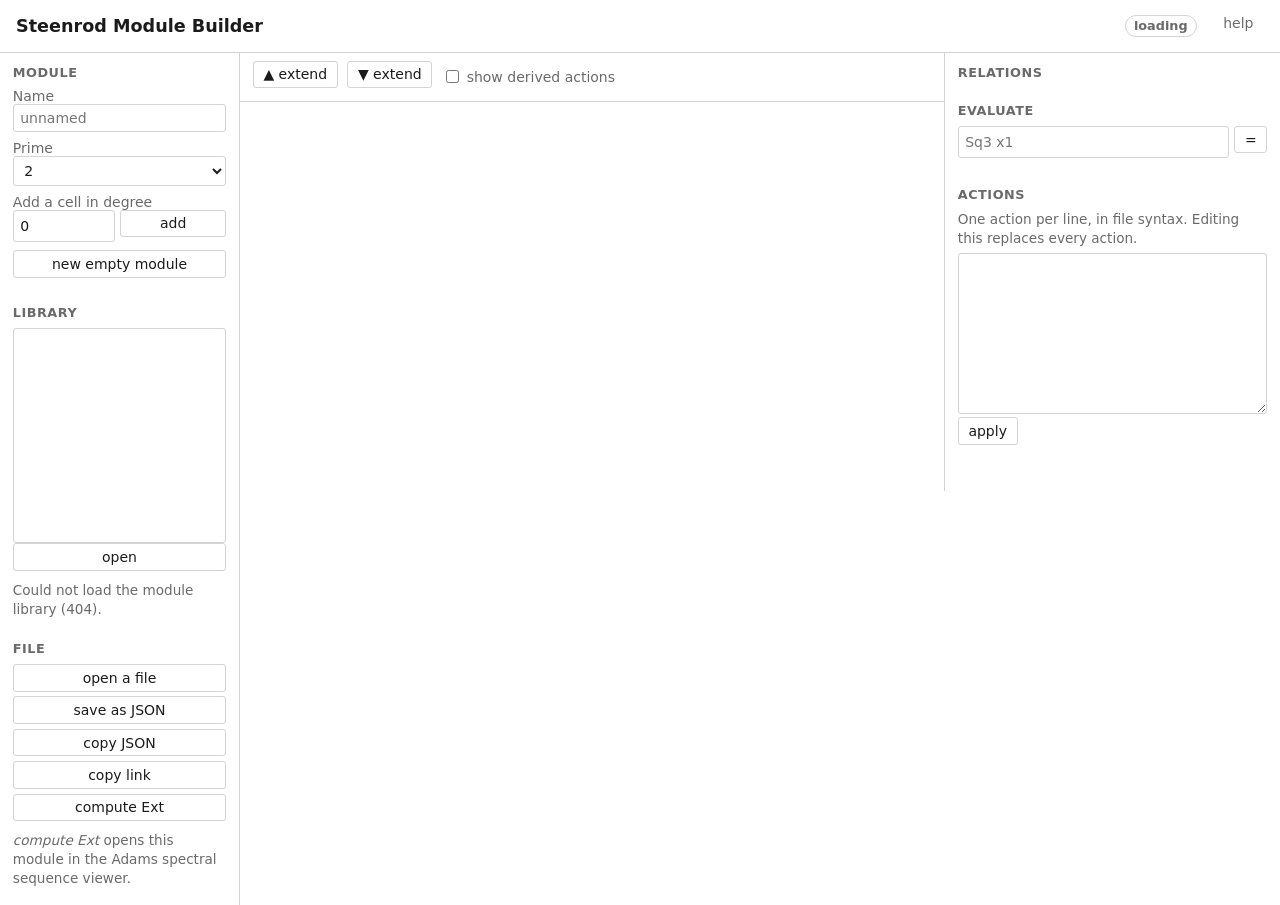
==== web_ext/module_builder/files/index.html @ 43fb8dba "Add the Steenrod module builder (phase 1) A new `web_ext/module_builder` subproject: an interactive " ====
<!DOCTYPE html>
<html lang="en">
    <head>
        <meta charset="utf-8" />
        <meta name="viewport" content="width=device-width, initial-scale=1" />
        <title>Steenrod Module Builder</title>
        <!-- Three cells joined by an arc, inline so the page needs no extra request. -->
        <link
            rel="icon"
            href="data:image/svg+xml,%3Csvg xmlns='http://www.w3.org/2000/svg' viewBox='0 0 32 32'%3E%3Cpath d='M8 26 Q22 16 8 6' fill='none' stroke='%231f6feb' stroke-width='2'/%3E%3Cg fill='%231b1b1b'%3E%3Ccircle cx='8' cy='26' r='4'/%3E%3Ccircle cx='8' cy='16' r='4'/%3E%3Ccircle cx='8' cy='6' r='4'/%3E%3C/g%3E%3C/svg%3E"
        />
        <link rel="stylesheet" href="./index.css" />
        <script defer src="./index.js"></script>
    </head>
    <body>
        <header>
            <h1>Steenrod Module Builder</h1>
            <span id="status" class="status" data-state="loading">loading</span>
            <button type="button" id="help-button" class="ghost">help</button>
        </header>

        <div id="help" hidden>
            <p>
                Build a finite dimensional module over the Steenrod algebra by
                adding cells and drawing the action of the algebra generators
                between them. The module is checked against the Adem relations
                as you edit, and saves in the same JSON format as
                <code>ext/steenrod_modules</code>, so the result can be resolved
                by <code>ext</code> or opened in the Adams spectral sequence
                viewer.
            </p>
            <p>
                <strong>Adding cells.</strong> Click an empty row to add a cell
                in that degree. Use the arrows at either end of the diagram to
                extend the range. Click a cell to select it; then press
                <kbd>Delete</kbd> to remove it or <kbd>F2</kbd> (or double
                click) to rename it.
            </p>
            <p>
                <strong>Drawing actions.</strong> Drag from one cell to another
                to toggle a term in the action of the generator whose degree is
                the gap between them. At the prime 2 the generators are the
                Sq<sup>2<sup>k</sup></sup
                >: Sq<sup>1</sup>, Sq<sup>2</sup>, Sq<sup>4</sup>,
                Sq<sup>8</sup>, … At an odd prime they are the Bockstein β in
                degree 1 and the P<sup>p<sup>k</sup></sup
                >. Other operations are not free parameters — Sq<sup>3</sup> is
                determined by Sq<sup>1</sup>Sq<sup>2</sup> — so they cannot be
                drawn, but they are derived for you: turn on
                <em>show derived actions</em> to see them, or ask for one in the
                evaluator.
            </p>
            <p>
                <strong>The evaluator.</strong> Type an operation applied to an
                element, such as <code>Sq3 x1</code>, <code>Sq2*Sq1 x0</code> or
                <code>Sq2 x0 + Sq1 x1</code>, to see what your generator actions
                imply. Both the spacing used in the actions list (<code
                    >Sq3 x1</code
                >) and the explicit product used by the Steenrod calculator
                (<code>Sq3 * x1</code>) are accepted.
            </p>
            <p>
                <strong>Modules over a subalgebra.</strong> A file with a
                <code>profile</code> field, such as <code>tmf2</code> or
                <code>ko</code>, is a module over a sub-Hopf-algebra rather than
                over the whole Steenrod algebra. Such a module can be viewed,
                edited and saved without losing its profile, but the relation
                checker does not apply to it and is switched off.
            </p>
        </div>

        <main>
            <aside id="sidebar">
                <section>
                    <h2>Module</h2>
                    <label
                        >Name
                        <input
                            type="text"
                            id="module-name"
                            placeholder="unnamed"
                    /></label>
                    <label
                        >Prime
                        <select id="prime">
                            <option value="2" selected>2</option>
                            <option value="3">3</option>
                            <option value="5">5</option>
                            <option value="7">7</option>
                        </select>
                    </label>
                    <label
                        >Add a cell in degree
                        <span class="row">
                            <input type="number" id="new-degree" value="0" />
                            <button type="button" id="add-cell">add</button>
                        </span>
                    </label>
                    <button type="button" id="clear">new empty module</button>
                </section>

                <section>
                    <h2>Library</h2>
                    <select id="library" size="12"></select>
                    <button type="button" id="load-library">open</button>
                    <p class="hint" id="library-hint"></p>
                </section>

                <section>
                    <h2>File</h2>
                    <label class="button-like"
                        >open a file<input
                            type="file"
                            id="upload"
                            accept=".json,application/json"
                            hidden
                    /></label>
                    <button type="button" id="download">save as JSON</button>
                    <button type="button" id="copy">copy JSON</button>
                    <button type="button" id="permalink">copy link</button>
                    <button type="button" id="compute-ext">compute Ext</button>
                    <p class="hint">
                        <em>compute Ext</em> opens this module in the Adams
                        spectral sequence viewer.
                    </p>
                </section>
            </aside>

            <section id="diagram-pane">
                <div id="diagram-controls">
                    <button
                        type="button"
                        id="extend-up"
                        title="add a degree above"
                    >
                        ▲ extend
                    </button>
                    <button
                        type="button"
                        id="extend-down"
                        title="add a degree below"
                    >
                        ▼ extend
                    </button>
                    <label
                        ><input type="checkbox" id="show-derived" /> show
                        derived actions</label
                    >
                    <span id="hint" class="hint"></span>
                </div>
                <div id="diagram-scroll"><svg id="diagram"></svg></div>
            </section>

            <aside id="panel">
                <section>
                    <h2>Relations</h2>
                    <div id="relations"></div>
                </section>

                <section>
                    <h2>Evaluate</h2>
                    <span class="row">
                        <input
                            type="text"
                            id="evaluate-input"
                            placeholder="Sq3 x1"
                        />
                        <button type="button" id="evaluate">=</button>
                    </span>
                    <output id="evaluate-output"></output>
                </section>

                <section>
                    <h2>Actions</h2>
                    <p class="hint">
                        One action per line, in file syntax. Editing this
                        replaces every action.
                    </p>
                    <textarea
                        id="actions"
                        rows="10"
                        spellcheck="false"
                    ></textarea>
                    <button type="button" id="apply-actions">apply</button>
                    <output id="actions-error"></output>
                </section>
            </aside>
        </main>

        <div id="toast" hidden></div>
    </body>
</html>
---- web_ext/module_builder/files/index.css ----
:root {
    --bg: #ffffff;
    --fg: #1b1b1b;
    --muted: #6a6a6a;
    --line: #d4d4d4;
    --panel: #f7f7f7;
    --accent: #1f6feb;
    --good: #1a7f37;
    --bad: #b42318;
    --warn: #9a6700;
    --cell: #1b1b1b;
    --cell-selected: #1f6feb;
}

* {
    box-sizing: border-box;
}

body {
    margin: 0;
    font-family: system-ui, -apple-system, 'Segoe UI', sans-serif;
    color: var(--fg);
    background: var(--bg);
    font-size: 14px;
}

header {
    display: flex;
    align-items: center;
    gap: 1rem;
    padding: 0.6rem 1rem;
    border-bottom: 1px solid var(--line);
}

header h1 {
    font-size: 1.1rem;
    font-weight: 600;
    margin: 0;
    flex-grow: 1;
}

h2 {
    font-size: 0.8rem;
    text-transform: uppercase;
    letter-spacing: 0.04em;
    color: var(--muted);
    margin: 0 0 0.5rem;
}

#help {
    padding: 0.5rem 1rem 1rem;
    border-bottom: 1px solid var(--line);
    background: var(--panel);
    max-width: 70rem;
}

#help p {
    margin: 0.5rem 0;
    line-height: 1.5;
}

main {
    display: grid;
    grid-template-columns: 15rem minmax(0, 1fr) 21rem;
    align-items: start;
    height: calc(100vh - 3rem);
}

#sidebar,
#panel {
    padding: 0.8rem;
    overflow-y: auto;
    max-height: 100%;
}

#sidebar {
    border-right: 1px solid var(--line);
}

#panel {
    border-left: 1px solid var(--line);
}

section {
    margin-bottom: 1.4rem;
}

label {
    display: block;
    margin-bottom: 0.5rem;
    color: var(--muted);
}

.row {
    display: flex;
    gap: 0.3rem;
}

input[type='text'],
input[type='number'],
select,
textarea {
    width: 100%;
    padding: 0.3rem 0.4rem;
    border: 1px solid var(--line);
    border-radius: 3px;
    font: inherit;
    color: var(--fg);
    background: var(--bg);
}

textarea {
    font-family: ui-monospace, 'SF Mono', Menlo, Consolas, monospace;
    font-size: 0.85rem;
    resize: vertical;
}

button,
.button-like {
    display: inline-block;
    padding: 0.3rem 0.6rem;
    margin-bottom: 0.3rem;
    border: 1px solid var(--line);
    border-radius: 3px;
    background: var(--bg);
    font: inherit;
    color: var(--fg);
    cursor: pointer;
    text-align: center;
}

button:hover,
.button-like:hover {
    border-color: var(--accent);
    color: var(--accent);
}

button.ghost {
    border-color: transparent;
    color: var(--muted);
}

#sidebar button,
#sidebar .button-like {
    width: 100%;
}

.hint {
    color: var(--muted);
    font-size: 0.85rem;
    margin: 0.3rem 0;
    line-height: 1.4;
}

.status {
    padding: 0.15rem 0.5rem;
    border-radius: 999px;
    font-size: 0.8rem;
    font-weight: 600;
    border: 1px solid;
}

.status[data-state='valid'] {
    color: var(--good);
    border-color: var(--good);
}

.status[data-state='invalid'] {
    color: var(--bad);
    border-color: var(--bad);
}

.status[data-state='unchecked'] {
    color: var(--warn);
    border-color: var(--warn);
}

.status[data-state='loading'] {
    color: var(--muted);
    border-color: var(--line);
}

#diagram-pane {
    display: flex;
    flex-direction: column;
    height: 100%;
    min-width: 0;
}

#diagram-controls {
    display: flex;
    align-items: center;
    gap: 0.6rem;
    padding: 0.5rem 0.8rem;
    border-bottom: 1px solid var(--line);
    flex-wrap: wrap;
}

#diagram-controls label {
    margin: 0;
    display: flex;
    align-items: center;
    gap: 0.3rem;
}

#diagram-scroll {
    flex-grow: 1;
    overflow: auto;
}

#diagram {
    display: block;
    /* A drag that starts on a cell must not be interpreted as a text selection. */
    user-select: none;
    touch-action: none;
}

.degree-row {
    fill: transparent;
    cursor: copy;
}

.degree-row:hover {
    fill: rgba(31, 111, 235, 0.06);
}

.degree-row.drop-target {
    fill: rgba(31, 111, 235, 0.12);
}

.degree-label {
    fill: var(--muted);
    font-size: 11px;
    font-family: ui-monospace, Menlo, Consolas, monospace;
    dominant-baseline: middle;
    pointer-events: none;
}

.gridline {
    stroke: var(--line);
    stroke-dasharray: 2 4;
}

.cell {
    fill: var(--cell);
    cursor: grab;
}

.cell.selected {
    fill: var(--cell-selected);
}

.cell.implicated {
    fill: var(--bad);
}

.cell-label {
    font-size: 11px;
    font-family: ui-monospace, Menlo, Consolas, monospace;
    fill: var(--fg);
    text-anchor: middle;
    pointer-events: none;
}

.arc {
    fill: none;
    stroke: var(--fg);
    stroke-width: 1.4;
    /* Arcs are decoration: they must never intercept a drag or a click on the row beneath them. */
    pointer-events: none;
}

.arc.derived {
    stroke: var(--muted);
    stroke-width: 1;
    stroke-dasharray: 3 3;
}

.arc-label {
    font-size: 10px;
    fill: var(--fg);
    text-anchor: middle;
    pointer-events: none;
}

.arc-label.derived {
    fill: var(--muted);
}

.rubber {
    stroke: var(--accent);
    stroke-width: 1.4;
    stroke-dasharray: 4 3;
    fill: none;
    pointer-events: none;
}

.failure {
    border-left: 3px solid var(--bad);
    padding: 0.3rem 0.5rem;
    margin-bottom: 0.5rem;
    background: var(--panel);
    font-size: 0.85rem;
    line-height: 1.4;
}

.failure code {
    color: var(--bad);
}

.notice {
    border-left: 3px solid var(--warn);
    padding: 0.3rem 0.5rem;
    background: var(--panel);
    font-size: 0.85rem;
    line-height: 1.4;
}

output {
    display: block;
    margin-top: 0.4rem;
    font-family: ui-monospace, Menlo, Consolas, monospace;
    font-size: 0.85rem;
    word-break: break-word;
}

output.error {
    color: var(--bad);
}

#toast {
    position: fixed;
    bottom: 1rem;
    left: 50%;
    transform: translateX(-50%);
    max-width: 40rem;
    padding: 0.5rem 0.9rem;
    border-radius: 4px;
    background: var(--fg);
    color: var(--bg);
    font-size: 0.9rem;
    line-height: 1.4;
    white-space: pre-wrap;
    z-index: 10;
}

#toast[data-kind='error'] {
    background: var(--bad);
}

@media (prefers-color-scheme: dark) {
    :root {
        --bg: #16181d;
        --fg: #e6e6e6;
        --muted: #9aa0a6;
        --line: #33363d;
        --panel: #1d2027;
        --accent: #6aa2ff;
        --good: #4ac26b;
        --bad: #ff7b72;
        --warn: #d4a72c;
        --cell: #e6e6e6;
        --cell-selected: #6aa2ff;
    }
}
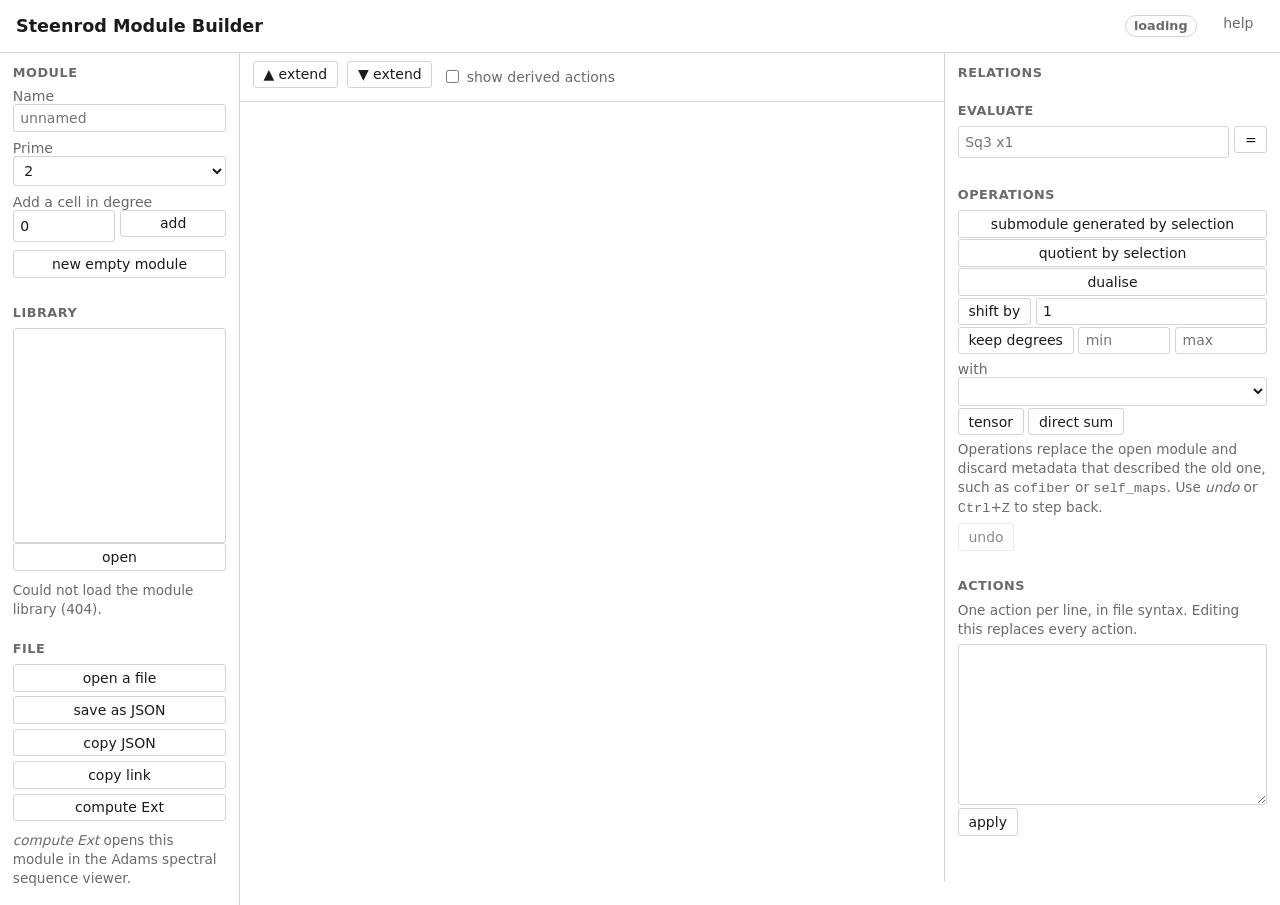
==== commit c1cb8889: "Add module operations to the builder (phase 2) Shift, dualise, truncate, tensor, direct sum, the sub" ====
--- a/web_ext/module_builder/files/index.html
+++ b/web_ext/module_builder/files/index.html
@@ -32,9 +32,11 @@
             <p>
                 <strong>Adding cells.</strong> Click an empty row to add a cell
                 in that degree. Use the arrows at either end of the diagram to
-                extend the range. Click a cell to select it; then press
-                <kbd>Delete</kbd> to remove it or <kbd>F2</kbd> (or double
-                click) to rename it.
+                extend the range. Click a cell to select it, and click again to
+                deselect; several cells can be selected at once, which is what
+                the submodule and quotient operations act on. Press
+                <kbd>Delete</kbd> to remove the selected cells or
+                <kbd>F2</kbd> (or double click) to rename one.
             </p>
             <p>
                 <strong>Drawing actions.</strong> Drag from one cell to another
@@ -58,6 +60,17 @@
                     >Sq3 x1</code
                 >) and the explicit product used by the Steenrod calculator
                 (<code>Sq3 * x1</code>) are accepted.
+            </p>
+            <p>
+                <strong>Operations.</strong> Shift, dualise, truncate, tensor,
+                direct sum, and the submodule generated by a selection or the
+                quotient by it. The dual uses the antipode χ of the Steenrod
+                algebra, not a plain transpose: transposing gives a module over
+                the opposite algebra, and χ is what identifies that with A. So
+                the dual can have actions the original does not — on the Joker
+                Sq<sup>4</sup> is zero, but on its dual it is not, because
+                χ(Sq<sup>4</sup>) = Sq<sup>4</sup> +
+                Sq<sup>3</sup>Sq<sup>1</sup>.
             </p>
             <p>
                 <strong>Modules over a subalgebra.</strong> A file with a
@@ -171,6 +184,59 @@
                 </section>
 
                 <section>
+                    <h2>Operations</h2>
+                    <p class="hint" id="selection-hint"></p>
+                    <div class="op-grid">
+                        <button type="button" id="op-submodule">
+                            submodule generated by selection
+                        </button>
+                        <button type="button" id="op-quotient">
+                            quotient by selection
+                        </button>
+                        <button type="button" id="op-dual">dualise</button>
+                        <span class="row">
+                            <button type="button" id="op-shift">
+                                shift by
+                            </button>
+                            <input type="number" id="shift-by" value="1" />
+                        </span>
+                        <span class="row">
+                            <button type="button" id="op-truncate">
+                                keep degrees
+                            </button>
+                            <input
+                                type="number"
+                                id="truncate-min"
+                                placeholder="min"
+                            />
+                            <input
+                                type="number"
+                                id="truncate-max"
+                                placeholder="max"
+                            />
+                        </span>
+                        <label
+                            >with
+                            <select id="operand"></select>
+                        </label>
+                        <span class="row">
+                            <button type="button" id="op-tensor">tensor</button>
+                            <button type="button" id="op-sum">
+                                direct sum
+                            </button>
+                        </span>
+                    </div>
+                    <p class="hint">
+                        Operations replace the open module and discard metadata
+                        that described the old one, such as
+                        <code>cofiber</code> or <code>self_maps</code>. Use
+                        <em>undo</em> or <kbd>Ctrl</kbd>+<kbd>Z</kbd> to step
+                        back.
+                    </p>
+                    <button type="button" id="undo" disabled>undo</button>
+                </section>
+
+                <section>
                     <h2>Actions</h2>
                     <p class="hint">
                         One action per line, in file syntax. Editing this
--- a/web_ext/module_builder/files/index.css
+++ b/web_ext/module_builder/files/index.css
@@ -150,6 +150,34 @@
     font-size: 0.85rem;
     margin: 0.3rem 0;
     line-height: 1.4;
+}
+
+.op-grid {
+    display: flex;
+    flex-direction: column;
+    gap: 0.1rem;
+}
+
+.op-grid button {
+    margin-bottom: 0;
+}
+
+.op-grid .row button {
+    white-space: nowrap;
+}
+
+.op-grid label {
+    margin: 0.3rem 0 0;
+}
+
+button:disabled {
+    opacity: 0.5;
+    cursor: default;
+}
+
+button:disabled:hover {
+    border-color: var(--line);
+    color: var(--fg);
 }
 
 .status {
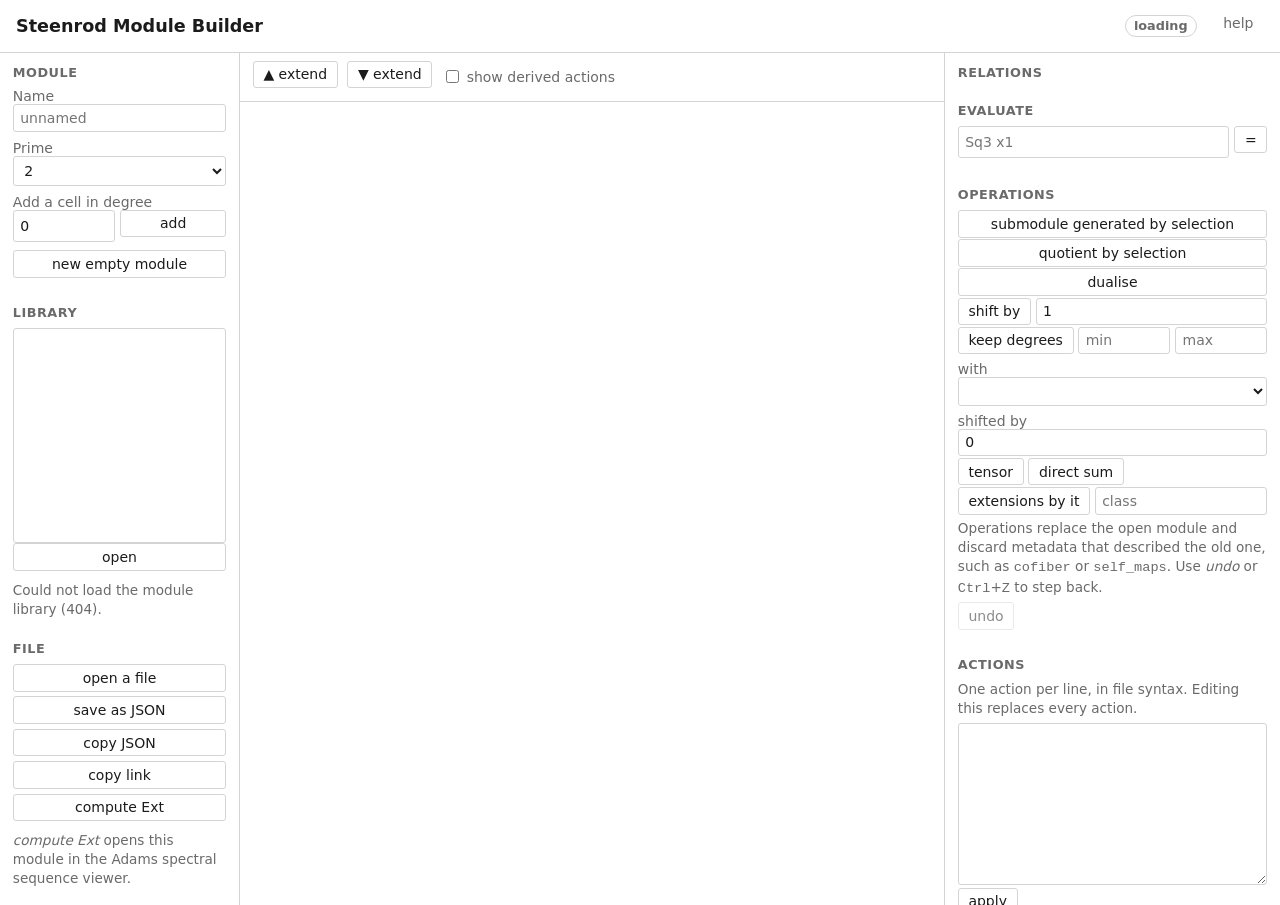
==== commit 6859a434: "Enumerate extensions by linear algebra (phase 3a) Add `src/extension.rs`, which enumerates the modul" ====
--- a/web_ext/module_builder/files/index.html
+++ b/web_ext/module_builder/files/index.html
@@ -73,6 +73,18 @@
                 Sq<sup>3</sup>Sq<sup>1</sup>.
             </p>
             <p>
+                <strong>Extensions.</strong> <em>extensions by it</em> counts
+                the modules M fitting into 0 → N → M → Q → 0, where Q is the
+                open module and N is the one chosen beside it. Those are
+                classified by Ext<sup>1</sup>(Q, N), which is computed here by
+                linear algebra rather than by resolving anything: the unknown is
+                the component Q → N of each generator's action, no composite can
+                use it twice, so the Adem relations are linear in it. Enter
+                coefficients for the resulting basis — <code>1</code>, or
+                <code>1,0,1</code> — to build one; all zeroes is the split
+                extension.
+            </p>
+            <p>
                 <strong>Modules over a subalgebra.</strong> A file with a
                 <code>profile</code> field, such as <code>tmf2</code> or
                 <code>ko</code>, is a module over a sub-Hopf-algebra rather than
@@ -219,11 +231,31 @@
                             >with
                             <select id="operand"></select>
                         </label>
+                        <label
+                            >shifted by
+                            <input
+                                type="number"
+                                id="operand-shift"
+                                value="0"
+                                title="Suspend the chosen module before using it. Extensions by a shifted module are the interesting ones: the sphere extended by its own suspension is C(2)."
+                            />
+                        </label>
                         <span class="row">
                             <button type="button" id="op-tensor">tensor</button>
                             <button type="button" id="op-sum">
                                 direct sum
                             </button>
+                        </span>
+                        <span class="row">
+                            <button type="button" id="op-extensions">
+                                extensions by it
+                            </button>
+                            <input
+                                type="text"
+                                id="extension-class"
+                                placeholder="class"
+                                title="Coefficients for the basis of Ext^1, e.g. 1 or 1,0,1"
+                            />
                         </span>
                     </div>
                     <p class="hint">
--- a/web_ext/module_builder/files/index.css
+++ b/web_ext/module_builder/files/index.css
@@ -64,6 +64,9 @@
     grid-template-columns: 15rem minmax(0, 1fr) 21rem;
     align-items: start;
     height: calc(100vh - 3rem);
+    /* The sidebar and panel columns are fixed; in a window narrower than their sum the diagram
+       column would collapse to nothing and the panes would paint over each other. Scroll instead. */
+    min-width: 56rem;
 }
 
 #sidebar,
@@ -267,6 +270,9 @@
 .gridline {
     stroke: var(--line);
     stroke-dasharray: 2 4;
+    /* The gridline runs along the middle of the row, exactly where clicks to add a cell land, and a
+       stroke swallows hits on its dashes. Like the arcs, it is decoration and must not intercept. */
+    pointer-events: none;
 }
 
 .cell {
